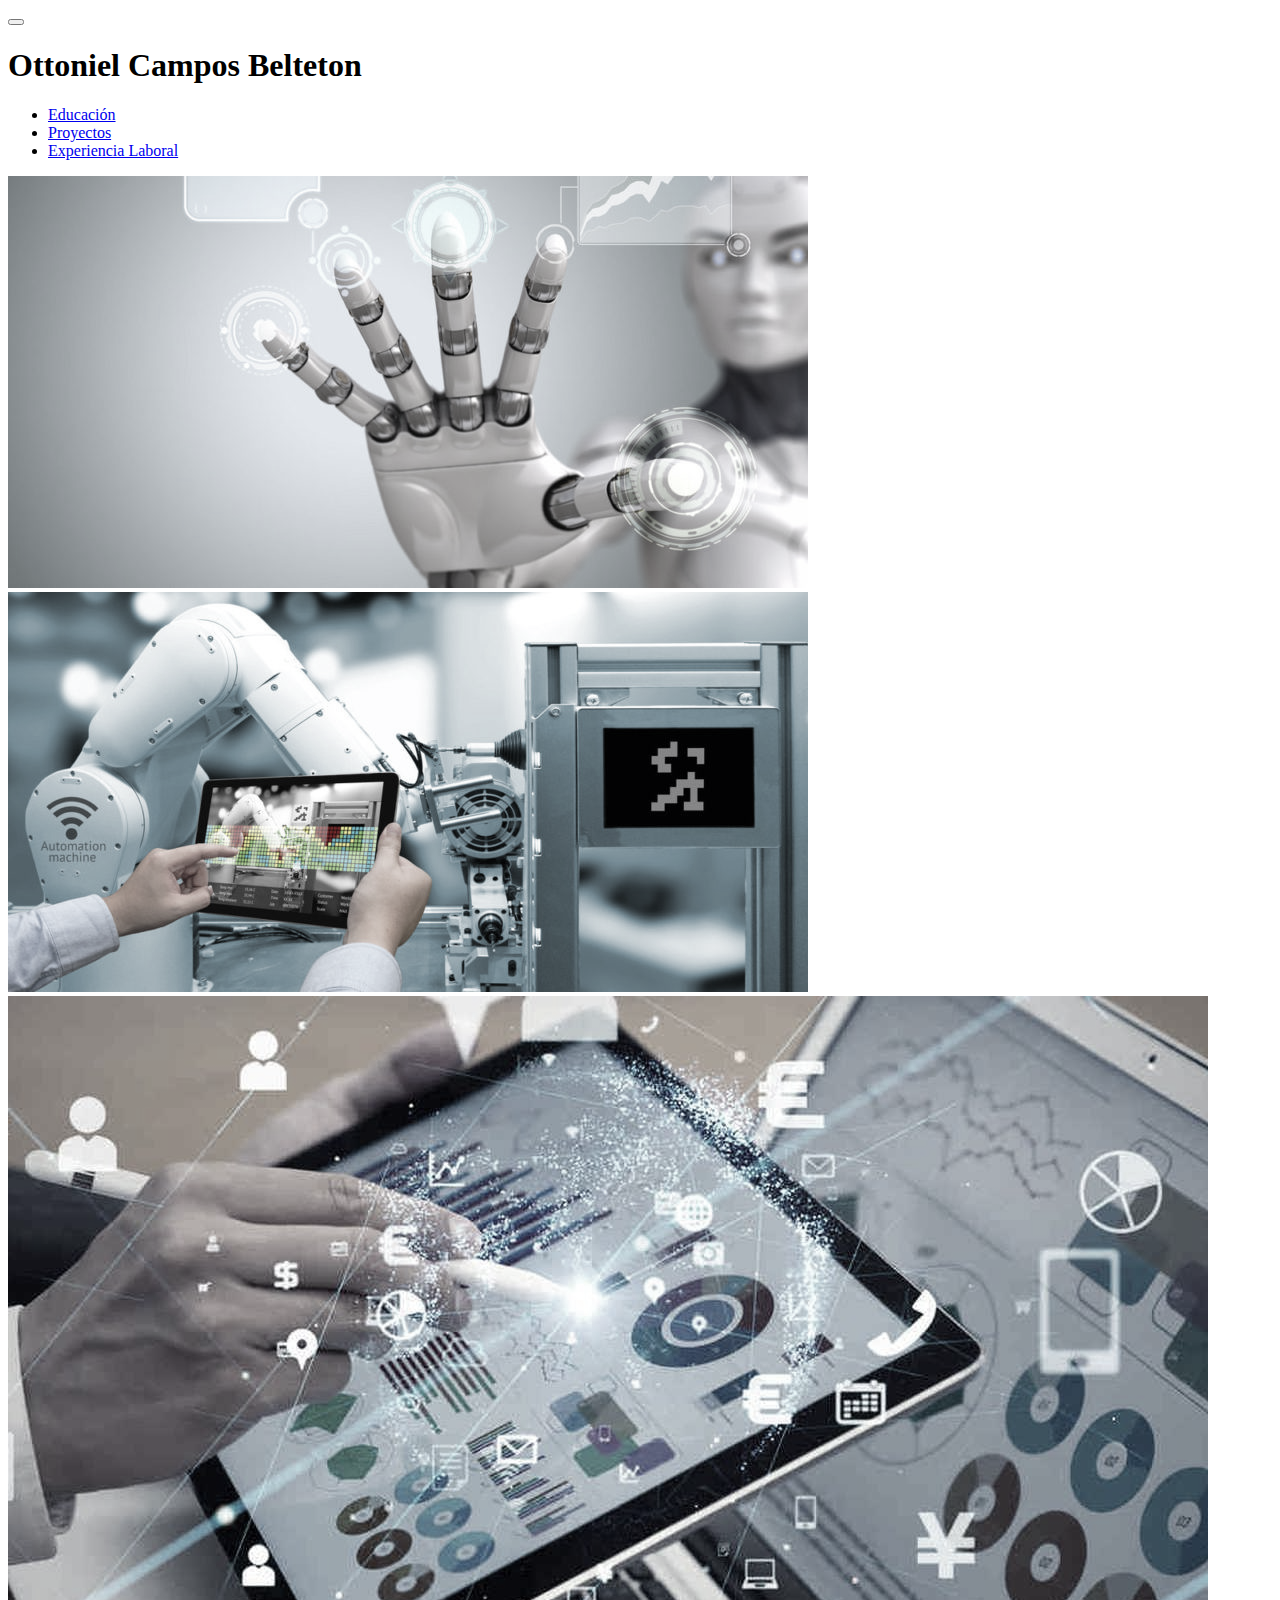
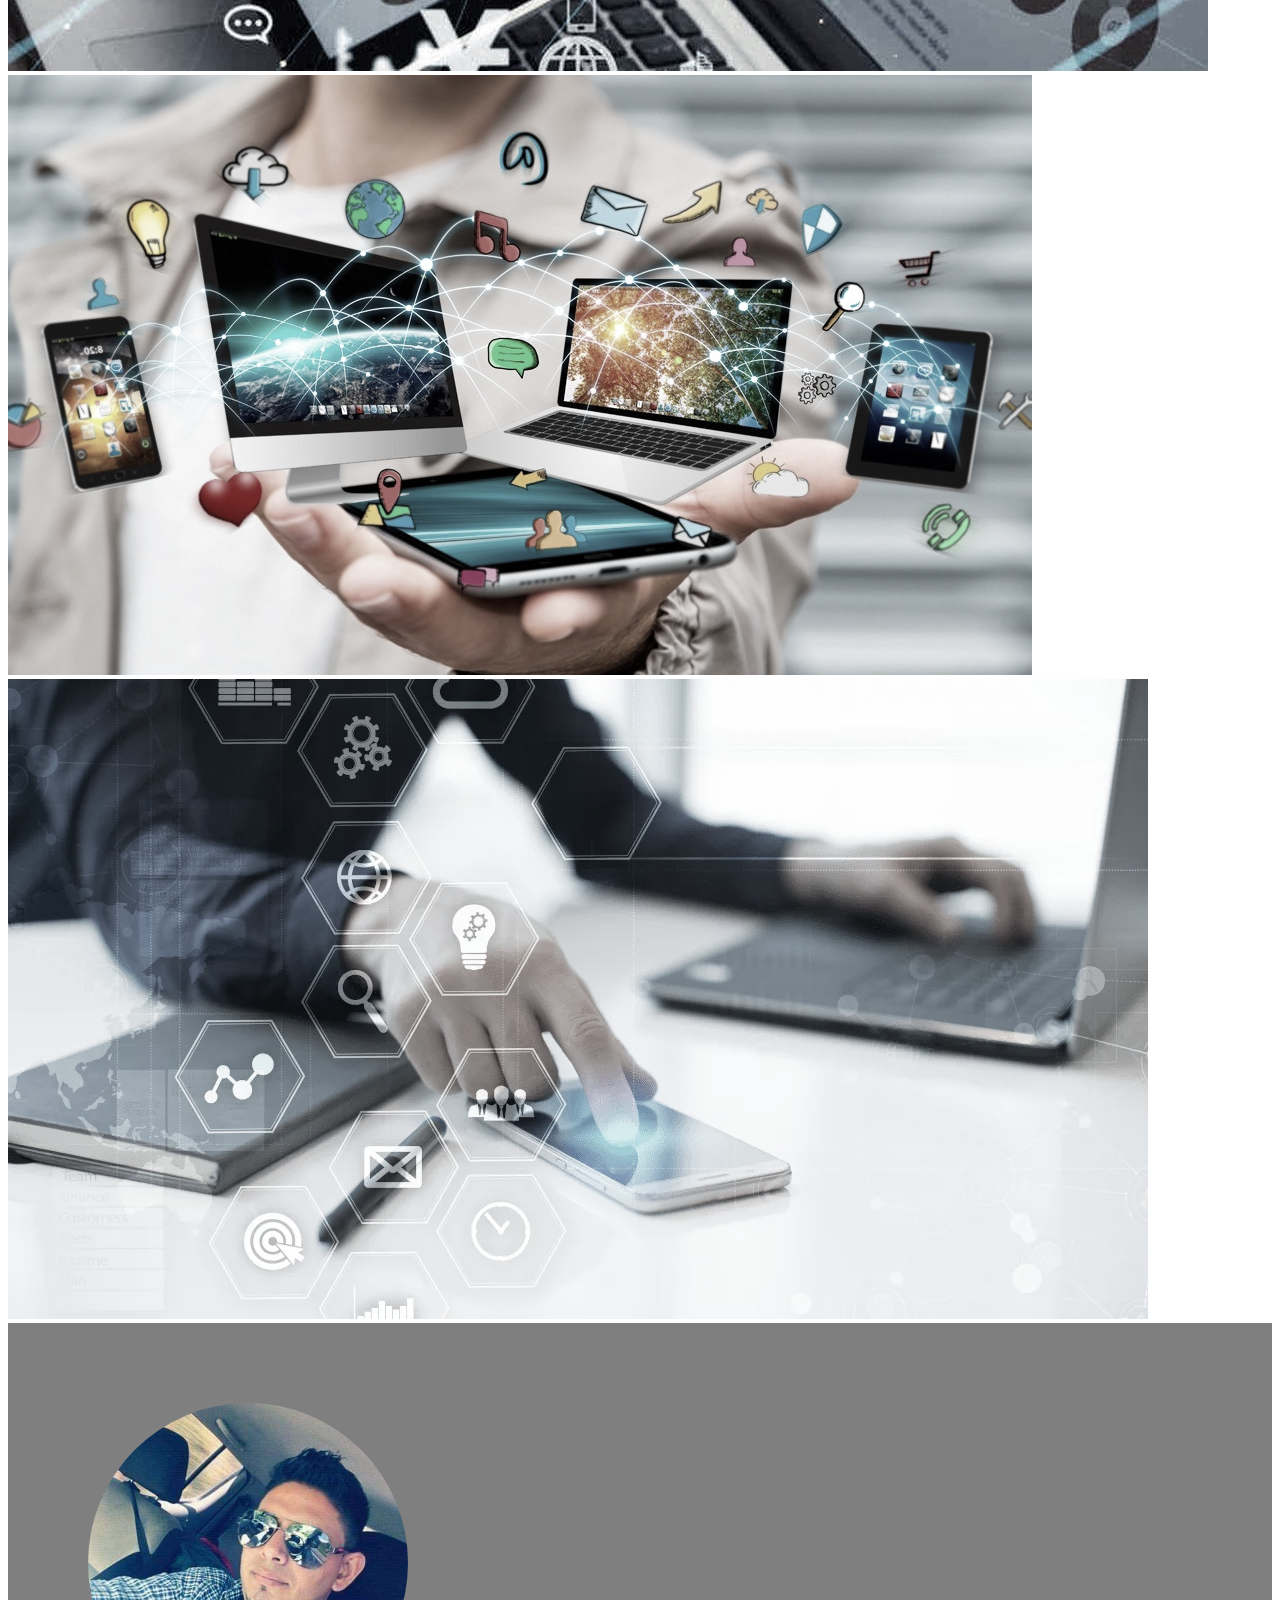
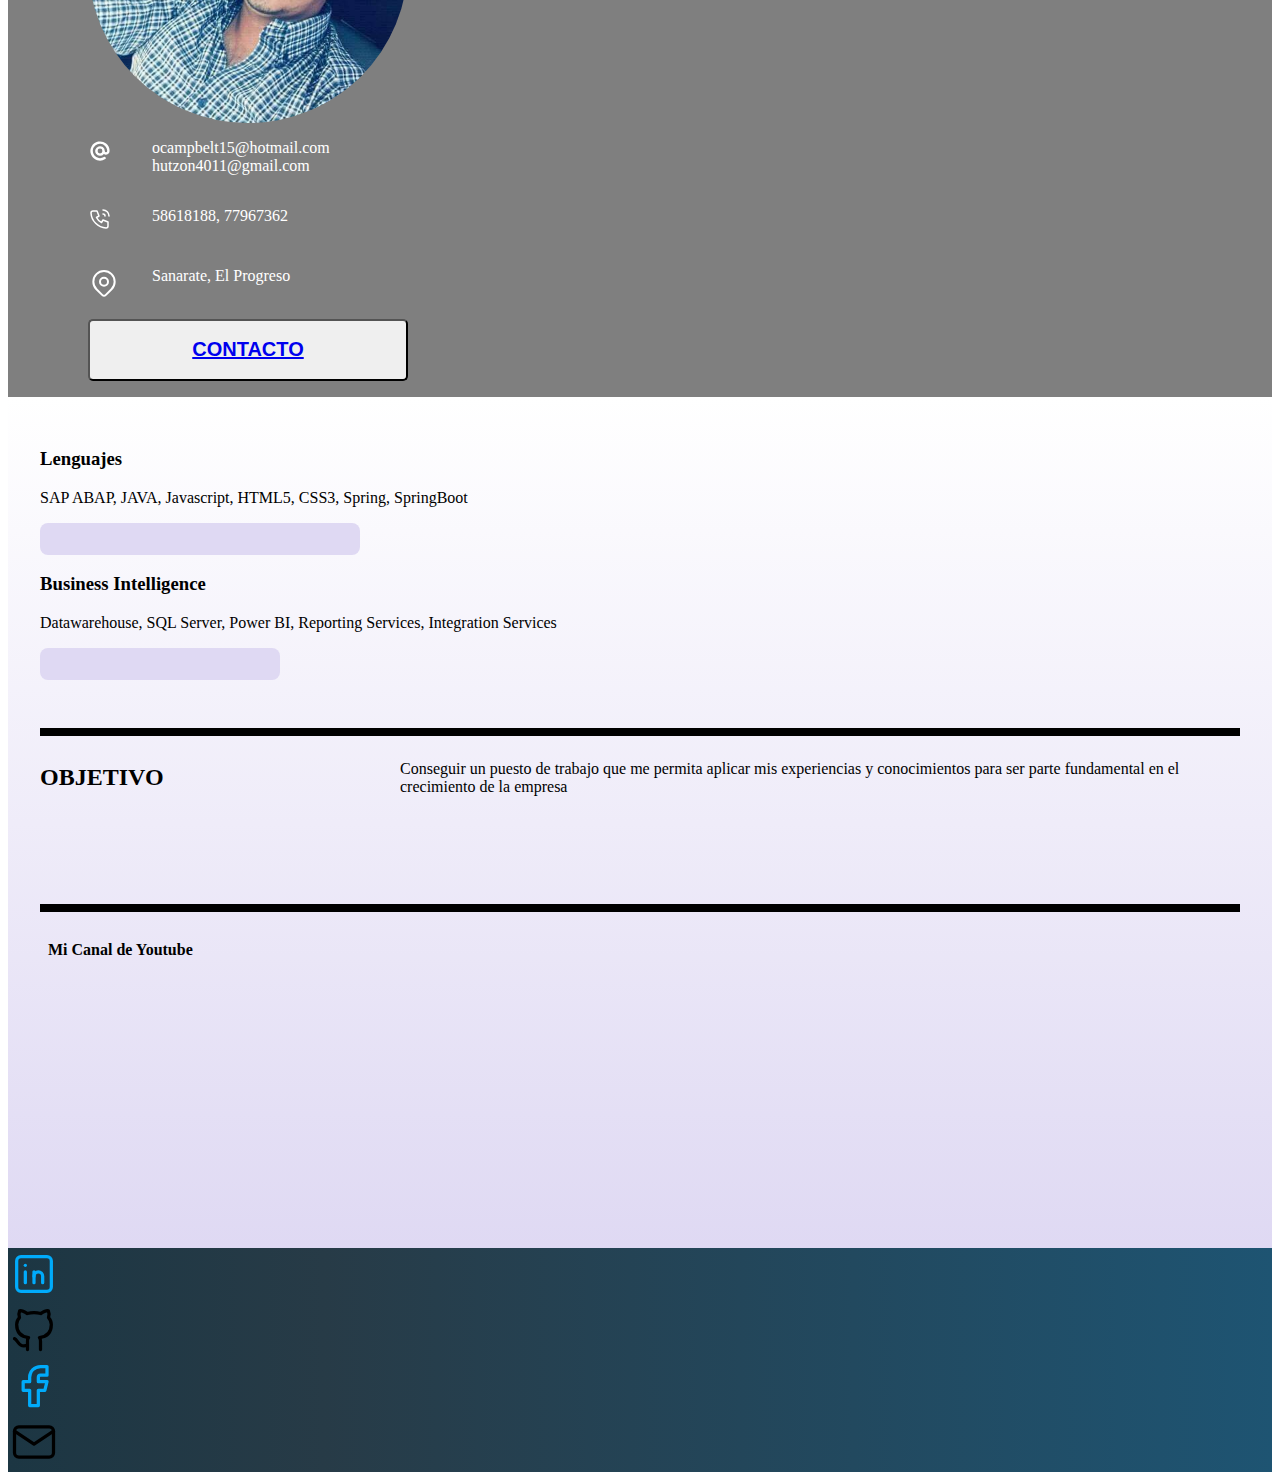
==== index.html @ 8397dfc2 "Subiendo tarea" ====
<!DOCTYPE html>
<html lang="en">

<head>
  <meta charset="UTF-8" />
  <meta http-equiv="X-UA-Compatible" content="IE=edge" />
  <meta name="viewport" content="width=device-width, initial-scale=1.0" />
  <link
    href="https://fonts.googleapis.com/css2?family=Krub:wght@400;700&family=Roboto+Slab:wght@300;400;700;900&display=swap"
    rel="stylesheet" />
  <!-- CSS only -->
  <link href="https://cdn.jsdelivr.net/npm/bootstrap@5.2.0/dist/css/bootstrap.min.css" rel="stylesheet"
    integrity="sha384-gH2yIJqKdNHPEq0n4Mqa/HGKIhSkIHeL5AyhkYV8i59U5AR6csBvApHHNl/vI1Bx" crossorigin="anonymous" />

  <link rel="preload" href="./normalize.css" as="style" />
  <link rel="stylesheet" href="./normalize.css" />
  <link rel="preload" href="./css/style.css" as="style" />
  <link rel="stylesheet" href="./css/style.css" />
  <title>PerfiloCampBelt</title>
</head>

<body class="body_container">

  <!-- apertura header -->
  <nav class="navbar navbar-expand-lg bg-light">

    <div class="container">
      <button class="navbar-toggler" type="button" data-bs-toggle="collapse" data-bs-target="#navbarTogglerDemo03"
        aria-controls="navbarTogglerDemo03" aria-expanded="false" aria-label="Toggle navigation">
        <span class="navbar-toggler-icon"></span>
      </button>

      <div class="collapse navbar-collapse" id="navbarTogglerDemo03">
        <h1>Ottoniel Campos Belteton</h1>
        <ul class="navbar-nav ms-auto mb-2 mb-lg-0">

          <li class="nav-item">
            <a class="nav-link active" aria-current="page" href="educacion.html">Educación</a>
          </li>
          <li class="nav-item">
            <a class="nav-link active" aria-current="page" href="proyectos.html">Proyectos</a>
          </li>
          <li class="nav-item">
            <a class="nav-link active" aria-current="page" href="experiencia.html">Experiencia Laboral</a>
          </li>
        </ul>
      </div>
    </div>

  </nav>
  <!-- cierre header -->


  <!-- Main -->
  <main id="main_container">
    <!-- #Carousel -->

    <div id="carousel" class="carousel slide carousel-fade" data-bs-ride="carousel" data-bs-pause=“false>

      <div class="carousel-inner">
        <div class="carousel-item active">
          <img src="./img/tacno1.jpg" class="d-block w-100" alt="">
        </div>
        <div class="carousel-item">
          <img src="./img/tecno2.jpg" class="d-block w-100" alt="">
        </div>
        <div class="carousel-item">
          <img src="./img/tecno3.jpg" class="d-block w-100" alt="">
        </div>
        <div class="carousel-item">
          <img src="./img/tecno4.jpeg" class="d-block w-100" alt="">
        </div>
        <div class="carousel-item">
          <img src="./img/tecno5.webp" class="d-block w-100" alt="">
        </div>
        <div class="overlay">
          <div class="container">
            <div class="row">
              <div class="col">
              </div>
              <div class="col-md-7 offset-md-5 col-lg-4 offset-lg-8 text-end">
                <section class="habilidades_conteiner">
                  <div class="contacto_container">
                    <div class="header_img"></div>
                    <div class="svg_img">
                      <p>
                        <svg xmlns="http://www.w3.org/2000/svg" class="h-5 w-5" width="24" height="24"
                          viewBox="0 0 20 20" fill="currentColor">
                          <path fill-rule="evenodd"
                            d="M14.243 5.757a6 6 0 10-.986 9.284 1 1 0 111.087 1.678A8 8 0 1118 10a3 3 0 01-4.8 2.401A4 4 0 1114 10a1 1 0 102 0c0-1.537-.586-3.07-1.757-4.243zM12 10a2 2 0 10-4 0 2 2 0 004 0z"
                            clip-rule="evenodd" />
                        </svg>
                      </p>
                      <p>ocampbelt15@hotmail.com <br> hutzon4011@gmail.com</p>
                    </div>

                    <div class="svg_img">
                      <p>
                        <svg xmlns="http://www.w3.org/2000/svg" class="icon icon-tabler icon-tabler-phone-call"
                          width="24" height="24" viewBox="0 0 24 24" stroke-width="1.5" stroke="#ffffff" fill="none"
                          stroke-linecap="round" stroke-linejoin="round">
                          <path stroke="none" d="M0 0h24v24H0z" fill="none" />
                          <path
                            d="M5 4h4l2 5l-2.5 1.5a11 11 0 0 0 5 5l1.5 -2.5l5 2v4a2 2 0 0 1 -2 2a16 16 0 0 1 -15 -15a2 2 0 0 1 2 -2" />
                          <path d="M15 7a2 2 0 0 1 2 2" />
                          <path d="M15 3a6 6 0 0 1 6 6" />
                        </svg>
                      </p>
                      <p>58618188, 77967362</p>
                    </div>

                    <div class="svg_img">
                      <p>
                        <svg xmlns="http://www.w3.org/2000/svg" class="icon icon-tabler icon-tabler-map-pin" width="32"
                          height="32" viewBox="0 0 24 24" stroke-width="1.5" stroke="#ffffff" fill="none"
                          stroke-linecap="round" stroke-linejoin="round">
                          <path stroke="none" d="M0 0h24v24H0z" fill="none" />
                          <circle cx="12" cy="11" r="3" />
                          <path d="M17.657 16.657l-4.243 4.243a2 2 0 0 1 -2.827 0l-4.244 -4.243a8 8 0 1 1 11.314 0z" />
                        </svg>
                      </p>
                      <p>Sanarate, El Progreso</p>
                      <div >
                        <button type="button" class="boton-contacto"> <a href="contacto.html">
                          <h2>Contacto</h2>
                        </a></button>
                      </div>
                    </div>
                  </div>
                </section>
              </div>
            </div>
          </div>
        </div>

      </div>

    </div>
    <!-- #endCarousel -->
  </main>
  <!-- #endMain -->



  <section class="contenido_main">
    <div class="objetivo_habilidades">
      <h3>Lenguajes</h3>
      <p>SAP ABAP, JAVA, Javascript, HTML5, CSS3, Spring, SpringBoot</p>
      <div class="barra_lenguaje"></div>

      <h3>Business Intelligence</h3>
      <p>Datawarehouse, SQL Server, Power BI, Reporting Services, Integration Services</p>
      <div class="barra_datos"></div>

    </div>



    <div class="objetivo_main">
      <h2>Objetivo</h2>
      <p>
        Conseguir un puesto de trabajo que me permita aplicar mis experiencias
        y conocimientos para ser parte fundamental en el crecimiento de la
        empresa
      </p>
    </div>

    <div class="objetivo">
    
      <div>
        <h4>Mi Canal de Youtube</h4>
      </div>
      <div>
        <iframe width="250" height="150" src="https://www.youtube.com/embed/x0IgfFDZtDA" title="YouTube video player"
          frameborder="0"
          allow="accelerometer; autoplay; clipboard-write; encrypted-media; gyroscope; picture-in-picture"
          allowfullscreen></iframe>
      </div>
    </div>

  </section>


  <!-- apertura footer -->
  <footer id="footer" class="pb-4 pt-4">
    <div class="container">
      <div class="row text-center">
        <div class="col-12 col-lg">
          <a href="https://www.linkedin.com/in/ottoniel-campos-belteton-41b74760/" target="_blank"><svg
              xmlns="http://www.w3.org/2000/svg" class="icon icon-tabler icon-tabler-brand-linkedin" width="52"
              height="52" viewBox="0 0 24 24" stroke-width="1.5" stroke="#00abfb" fill="none" stroke-linecap="round"
              stroke-linejoin="round">
              <path stroke="none" d="M0 0h24v24H0z" fill="none" />
              <rect x="4" y="4" width="16" height="16" rx="2" />
              <line x1="8" y1="11" x2="8" y2="16" />
              <line x1="8" y1="8" x2="8" y2="8.01" />
              <line x1="12" y1="16" x2="12" y2="11" />
              <path d="M16 16v-3a2 2 0 0 0 -4 0" />
            </svg></a>
        </div>
        <div class="col-12 col-lg">
          <a href="https://github.com/hutzon" target="_blank"><svg xmlns="http://www.w3.org/2000/svg"
              class="icon icon-tabler icon-tabler-brand-github" width="52" height="52" viewBox="0 0 24 24"
              stroke-width="1.5" stroke="#000000" fill="none" stroke-linecap="round" stroke-linejoin="round">
              <path stroke="none" d="M0 0h24v24H0z" fill="none" />
              <path
                d="M9 19c-4.3 1.4 -4.3 -2.5 -6 -3m12 5v-3.5c0 -1 .1 -1.4 -.5 -2c2.8 -.3 5.5 -1.4 5.5 -6a4.6 4.6 0 0 0 -1.3 -3.2a4.2 4.2 0 0 0 -.1 -3.2s-1.1 -.3 -3.5 1.3a12.3 12.3 0 0 0 -6.2 0c-2.4 -1.6 -3.5 -1.3 -3.5 -1.3a4.2 4.2 0 0 0 -.1 3.2a4.6 4.6 0 0 0 -1.3 3.2c0 4.6 2.7 5.7 5.5 6c-.6 .6 -.6 1.2 -.5 2v3.5" />
            </svg></a>
        </div>
        <div class="col-12 col-lg">
          <a href="https://www.facebook.com/ottoniel.belteton" target="_blank"><svg xmlns="http://www.w3.org/2000/svg"
              class="icon icon-tabler icon-tabler-brand-facebook" width="52" height="52" viewBox="0 0 24 24"
              stroke-width="1.5" stroke="#00abfb" fill="none" stroke-linecap="round" stroke-linejoin="round">
              <path stroke="none" d="M0 0h24v24H0z" fill="none" />
              <path d="M7 10v4h3v7h4v-7h3l1 -4h-4v-2a1 1 0 0 1 1 -1h3v-4h-3a5 5 0 0 0 -5 5v2h-3" />
            </svg></a>
        </div>
        <div class="col-12 col-lg">
          <a href="contacto.html" target="_blank"><svg xmlns="http://www.w3.org/2000/svg"
              class="icon icon-tabler icon-tabler-mail" width="52" height="52" viewBox="0 0 24 24" stroke-width="1.5"
              stroke="#000000" fill="none" stroke-linecap="round" stroke-linejoin="round">
              <path stroke="none" d="M0 0h24v24H0z" fill="none" />
              <rect x="3" y="5" width="18" height="14" rx="2" />
              <polyline points="3 7 12 13 21 7" />
            </svg></a>
        </div>

      </div>
    </div>
  </footer>

  <!-- cierre footer -->

  <!-- JavaScript Bundle with Popper -->
  <script src="https://cdn.jsdelivr.net/npm/bootstrap@5.2.0/dist/js/bootstrap.bundle.min.js"
    integrity="sha384-A3rJD856KowSb7dwlZdYEkO39Gagi7vIsF0jrRAoQmDKKtQBHUuLZ9AsSv4jD4Xa"
    crossorigin="anonymous"></script>

</body>

</html>
---- css/style.css ----
:root{
    --blanco: #ffffff;
    --oscuro: #212121;
    --primario: #ffc107;
    --secundario: #0097a7;
    --gris:#757575;
    --gris-claro: #dfd9f3;
    --azul-marino: #000080;
    --azul-secundario: #0C4EBB;
}

.text-platzi{
    color: #000080 !important;
    font-weight: bold;
}

#main_container .carousel-item img{
    max-height: 75vh;
    object-fit: cover;
    filter: grayscale(70%);
}

#carousel{
    position: relative;
}

#carousel .overlay{
    position: relative;
    top: 0;
    bottom: 0;
    left: 0;
    right: 0;
    background-color: rgba(0, 0, 0, 0.5);
    z-index: 1;
    color: white;
}

#carousel .overlay{
    height: 100%;
}

#footer{
    background: linear-gradient(90deg, #1c3643, #273b47 25%, #1e5472);
}

#footer a{
    color: white;
}


.header_img{
    background-image: url(../img/avatar.jpg);
    background-repeat: no-repeat;
    background-size: cover;
    height: 20rem;
    width: 20rem;
    position: relative;
    border-radius: 50%;

}

.objetivo_habilidades{
    padding-bottom: 3rem;

}

@media(max-width:980px){
    .header_img{
        height: 15rem;
        width: 15rem;
        margin: 0 35%;
    }
}

@media(max-width:900px){
    .header_img{
        height: 15rem;
        width: 15rem;
        margin: 0 20%;
    }
}

@media(max-width:720px){
    .header_img{
        height: 15rem;
        width: 15rem;
        margin: 0 30%;
    }
}


.contacto_container div{
    display: grid;
    grid-template-columns: 20% 80%;
    width: 20rem;

}

@media(max-width:768px){

    .contacto_container div{
        display: block;
        width: 20rem;
    }

  
}


.habilidades_conteiner{
    
    padding: 5rem;
    padding-bottom: 1rem;
    color: var(--blanco);
    
}

.habilidades_conteiner h2{
    text-transform: uppercase;
}


.barra_lenguaje{
    background-color: var(--gris-claro);
    width: 20rem;
    height: 2rem;
    border-radius: 0.5rem;
}


.barra_datos{
    background-color: var(--gris-claro);
    width: 15rem;
    height: 2rem;
    border-radius: 0.5rem;
}

.barra_BI{
    background-color: var(--gris-claro);
    width: 10rem;
    height: 2rem;
    border-radius: 0.5rem;
}

.contenido_main{
    background-color: grey;
    grid-column-start: 2;
    grid-column-end: 3;
    grid-row-start: 1;
    grid-row-end: 3;
    padding: 2rem;
    background-image: linear-gradient(to top, var(--gris-claro) 0%, var(--blanco) 100%);
}

.contenido_main .objetivo_main{
    border-top-style: solid;
    border-width: 0.5rem;
    height: 10rem;
    display: grid;
    grid-template-columns: 30% 70%;
    padding-top: 0.5rem;
    
}

.contenido_main .objetivo{
    border-top-style: solid;
    border-width: 0.5rem;
    height: 18rem;
    display: grid;
    grid-template-columns: 1fr 1fr 1fr;
    padding: 0.5rem;
}

.objetivo_main h2{
    text-transform: uppercase;
}

.objetivo_nav{
    border-top-style: solid;
    border-width: 0.5rem;
    padding-top: 10rem;
    padding-left: 70%;
}

@media(max-width:980px){
    .contenido_main .objetivo_main{
        height: 10rem;
        display: grid;
        padding-top: 0.5rem;
        height: 10rem;
        
    }

    .objetivo_nav{
        padding-top: 10rem;
        padding-left: 30%;
    }
}



@media(max-width:800px){
    .contenido_main .objetivo_main{
        display: block;
        height: 10rem;
    }

    .contenido_main .objetivo{
        display: block;
        height: 15rem;
    }

    .objetivo_nav{
        padding-top: 5rem;
        padding-left: 10%;
    }

} 



/*pagina educacion*/
.contenedor{
    max-width: 120rem;
    margin: 0 auto;

}

.header_perfil{
    height: 5rem;
    background-color: var(--azul-marino);
    text-align: center;
    color: var(--blanco);
}


.nav_container{
    background-color: var(--azul-secundario);
}

.navegacion-principal{
    display: grid;
    grid-template-columns: 1fr 1fr 1fr 1fr;
}

.navegacion-principal a{
    text-align: center;
    color: var(--blanco);
    padding: 1rem;
    text-decoration: none;
    font-size: 2rem;
    font-weight: 700;
}



.navegacion-principal a:hover{
    background-color: var(--primario);
    color: var(--oscuro);
}

.seccion-educacion div{
    display: grid;
    grid-template-columns: 80% 10%;
    padding-left: 15rem;
    padding-right: 15rem;
    margin-bottom: 0;
    height: 5rem;
    background-image: linear-gradient(to top, var(--gris-claro) 0%, var(--blanco) 100%);
}



.seccion-educacion p{
    padding-left: 15rem;
    padding-right: 15rem;
    margin-top: 0;
}

@media(max-width:980px){
    .seccion-educacion div{
        padding-left: 10rem;
    padding-right: 10rem;
        height: 8rem;
    }

    .seccion-educacion p{
        padding-left: 10rem;
    padding-right: 10rem;
    }
}

@media(max-width:500px){
    .navegacion-principal{
        display: grid;
        grid-template-columns: 1fr;
    }

    .seccion-educacion div{
        display: block;
        height: 13rem;
        padding-top: 2rem;
        padding-left: 1rem;
        padding-right: 1rem;
    }

    .seccion-educacion p{
        padding-left: 1rem;
        padding-right: 1rem;
    }

}

/*Formulario*/

.contacto_main{
    background-image: linear-gradient(to top, var(--gris-claro) 0%, var(--blanco) 100%);
}



.boton-contacto{
    width: 20rem;
    border-radius: 5px;
    text-decoration: none;
    text-transform: uppercase;
}


.formulario{
    background-color: var(--secundario);
    width: min(60rem, 100%); /*utiliza el valor mas pequeño*/
    margin: 0 auto;
    padding: 2rem;
    border-radius: 1rem;
   }
   
   .formulario fieldset{
       border:none;
   }
   
   .formulario legend{
       text-align: center;
       color: var(--azul-marino);
       font-size: 1.8rem;
       text-transform: uppercase;
       font-weight: bold;
       margin-bottom: 2rem;
   }
   
   
   
   @media(min-width:860px){

    .contacto-container{
        padding-top: 2rem;
        padding-bottom: 2rem;
        padding-right: 12rem;
        padding-left: 9rem;
    }

       .contenedor-campos{
           display: grid;
           grid-template-columns: repeat(2, 1fr);
           grid-template-rows: auto auto 20rem;
           column-gap: 1rem;
       }
   
       .formulario-campos:nth-child(3) {
           grid-column: 1 / 3;
       }
       .formulario-campos:nth-child(4) {
           grid-column: 1 / 3;
       }
   }
   
   .formulario-campos{
       margin-bottom: 1rem;
   }
   
   .formulario-campos label{
       color: var(--blanco);
       font-weight: bold;
       margin-bottom: .5rem;
       display: block;
   }
   
   
   .formulario-campos textarea{
       height: 16rem;
       width: 85%;
   }

/*Footer*/
   .footer{
    text-align: center;
}
---- css/style.css ----
:root{
    --blanco: #ffffff;
    --oscuro: #212121;
    --primario: #ffc107;
    --secundario: #0097a7;
    --gris:#757575;
    --gris-claro: #dfd9f3;
    --azul-marino: #000080;
    --azul-secundario: #0C4EBB;
}

.text-platzi{
    color: #000080 !important;
    font-weight: bold;
}

#main_container .carousel-item img{
    max-height: 75vh;
    object-fit: cover;
    filter: grayscale(70%);
}

#carousel{
    position: relative;
}

#carousel .overlay{
    position: relative;
    top: 0;
    bottom: 0;
    left: 0;
    right: 0;
    background-color: rgba(0, 0, 0, 0.5);
    z-index: 1;
    color: white;
}

#carousel .overlay{
    height: 100%;
}

#footer{
    background: linear-gradient(90deg, #1c3643, #273b47 25%, #1e5472);
}

#footer a{
    color: white;
}


.header_img{
    background-image: url(../img/avatar.jpg);
    background-repeat: no-repeat;
    background-size: cover;
    height: 20rem;
    width: 20rem;
    position: relative;
    border-radius: 50%;

}

.objetivo_habilidades{
    padding-bottom: 3rem;

}

@media(max-width:980px){
    .header_img{
        height: 15rem;
        width: 15rem;
        margin: 0 35%;
    }
}

@media(max-width:900px){
    .header_img{
        height: 15rem;
        width: 15rem;
        margin: 0 20%;
    }
}

@media(max-width:720px){
    .header_img{
        height: 15rem;
        width: 15rem;
        margin: 0 30%;
    }
}


.contacto_container div{
    display: grid;
    grid-template-columns: 20% 80%;
    width: 20rem;

}

@media(max-width:768px){

    .contacto_container div{
        display: block;
        width: 20rem;
    }

  
}


.habilidades_conteiner{
    
    padding: 5rem;
    padding-bottom: 1rem;
    color: var(--blanco);
    
}

.habilidades_conteiner h2{
    text-transform: uppercase;
}


.barra_lenguaje{
    background-color: var(--gris-claro);
    width: 20rem;
    height: 2rem;
    border-radius: 0.5rem;
}


.barra_datos{
    background-color: var(--gris-claro);
    width: 15rem;
    height: 2rem;
    border-radius: 0.5rem;
}

.barra_BI{
    background-color: var(--gris-claro);
    width: 10rem;
    height: 2rem;
    border-radius: 0.5rem;
}

.contenido_main{
    background-color: grey;
    grid-column-start: 2;
    grid-column-end: 3;
    grid-row-start: 1;
    grid-row-end: 3;
    padding: 2rem;
    background-image: linear-gradient(to top, var(--gris-claro) 0%, var(--blanco) 100%);
}

.contenido_main .objetivo_main{
    border-top-style: solid;
    border-width: 0.5rem;
    height: 10rem;
    display: grid;
    grid-template-columns: 30% 70%;
    padding-top: 0.5rem;
    
}

.contenido_main .objetivo{
    border-top-style: solid;
    border-width: 0.5rem;
    height: 18rem;
    display: grid;
    grid-template-columns: 1fr 1fr 1fr;
    padding: 0.5rem;
}

.objetivo_main h2{
    text-transform: uppercase;
}

.objetivo_nav{
    border-top-style: solid;
    border-width: 0.5rem;
    padding-top: 10rem;
    padding-left: 70%;
}

@media(max-width:980px){
    .contenido_main .objetivo_main{
        height: 10rem;
        display: grid;
        padding-top: 0.5rem;
        height: 10rem;
        
    }

    .objetivo_nav{
        padding-top: 10rem;
        padding-left: 30%;
    }
}



@media(max-width:800px){
    .contenido_main .objetivo_main{
        display: block;
        height: 10rem;
    }

    .contenido_main .objetivo{
        display: block;
        height: 15rem;
    }

    .objetivo_nav{
        padding-top: 5rem;
        padding-left: 10%;
    }

} 



/*pagina educacion*/
.contenedor{
    max-width: 120rem;
    margin: 0 auto;

}

.header_perfil{
    height: 5rem;
    background-color: var(--azul-marino);
    text-align: center;
    color: var(--blanco);
}


.nav_container{
    background-color: var(--azul-secundario);
}

.navegacion-principal{
    display: grid;
    grid-template-columns: 1fr 1fr 1fr 1fr;
}

.navegacion-principal a{
    text-align: center;
    color: var(--blanco);
    padding: 1rem;
    text-decoration: none;
    font-size: 2rem;
    font-weight: 700;
}



.navegacion-principal a:hover{
    background-color: var(--primario);
    color: var(--oscuro);
}

.seccion-educacion div{
    display: grid;
    grid-template-columns: 80% 10%;
    padding-left: 15rem;
    padding-right: 15rem;
    margin-bottom: 0;
    height: 5rem;
    background-image: linear-gradient(to top, var(--gris-claro) 0%, var(--blanco) 100%);
}



.seccion-educacion p{
    padding-left: 15rem;
    padding-right: 15rem;
    margin-top: 0;
}

@media(max-width:980px){
    .seccion-educacion div{
        padding-left: 10rem;
    padding-right: 10rem;
        height: 8rem;
    }

    .seccion-educacion p{
        padding-left: 10rem;
    padding-right: 10rem;
    }
}

@media(max-width:500px){
    .navegacion-principal{
        display: grid;
        grid-template-columns: 1fr;
    }

    .seccion-educacion div{
        display: block;
        height: 13rem;
        padding-top: 2rem;
        padding-left: 1rem;
        padding-right: 1rem;
    }

    .seccion-educacion p{
        padding-left: 1rem;
        padding-right: 1rem;
    }

}

/*Formulario*/

.contacto_main{
    background-image: linear-gradient(to top, var(--gris-claro) 0%, var(--blanco) 100%);
}



.boton-contacto{
    width: 20rem;
    border-radius: 5px;
    text-decoration: none;
    text-transform: uppercase;
}


.formulario{
    background-color: var(--secundario);
    width: min(60rem, 100%); /*utiliza el valor mas pequeño*/
    margin: 0 auto;
    padding: 2rem;
    border-radius: 1rem;
   }
   
   .formulario fieldset{
       border:none;
   }
   
   .formulario legend{
       text-align: center;
       color: var(--azul-marino);
       font-size: 1.8rem;
       text-transform: uppercase;
       font-weight: bold;
       margin-bottom: 2rem;
   }
   
   
   
   @media(min-width:860px){

    .contacto-container{
        padding-top: 2rem;
        padding-bottom: 2rem;
        padding-right: 12rem;
        padding-left: 9rem;
    }

       .contenedor-campos{
           display: grid;
           grid-template-columns: repeat(2, 1fr);
           grid-template-rows: auto auto 20rem;
           column-gap: 1rem;
       }
   
       .formulario-campos:nth-child(3) {
           grid-column: 1 / 3;
       }
       .formulario-campos:nth-child(4) {
           grid-column: 1 / 3;
       }
   }
   
   .formulario-campos{
       margin-bottom: 1rem;
   }
   
   .formulario-campos label{
       color: var(--blanco);
       font-weight: bold;
       margin-bottom: .5rem;
       display: block;
   }
   
   
   .formulario-campos textarea{
       height: 16rem;
       width: 85%;
   }

/*Footer*/
   .footer{
    text-align: center;
}
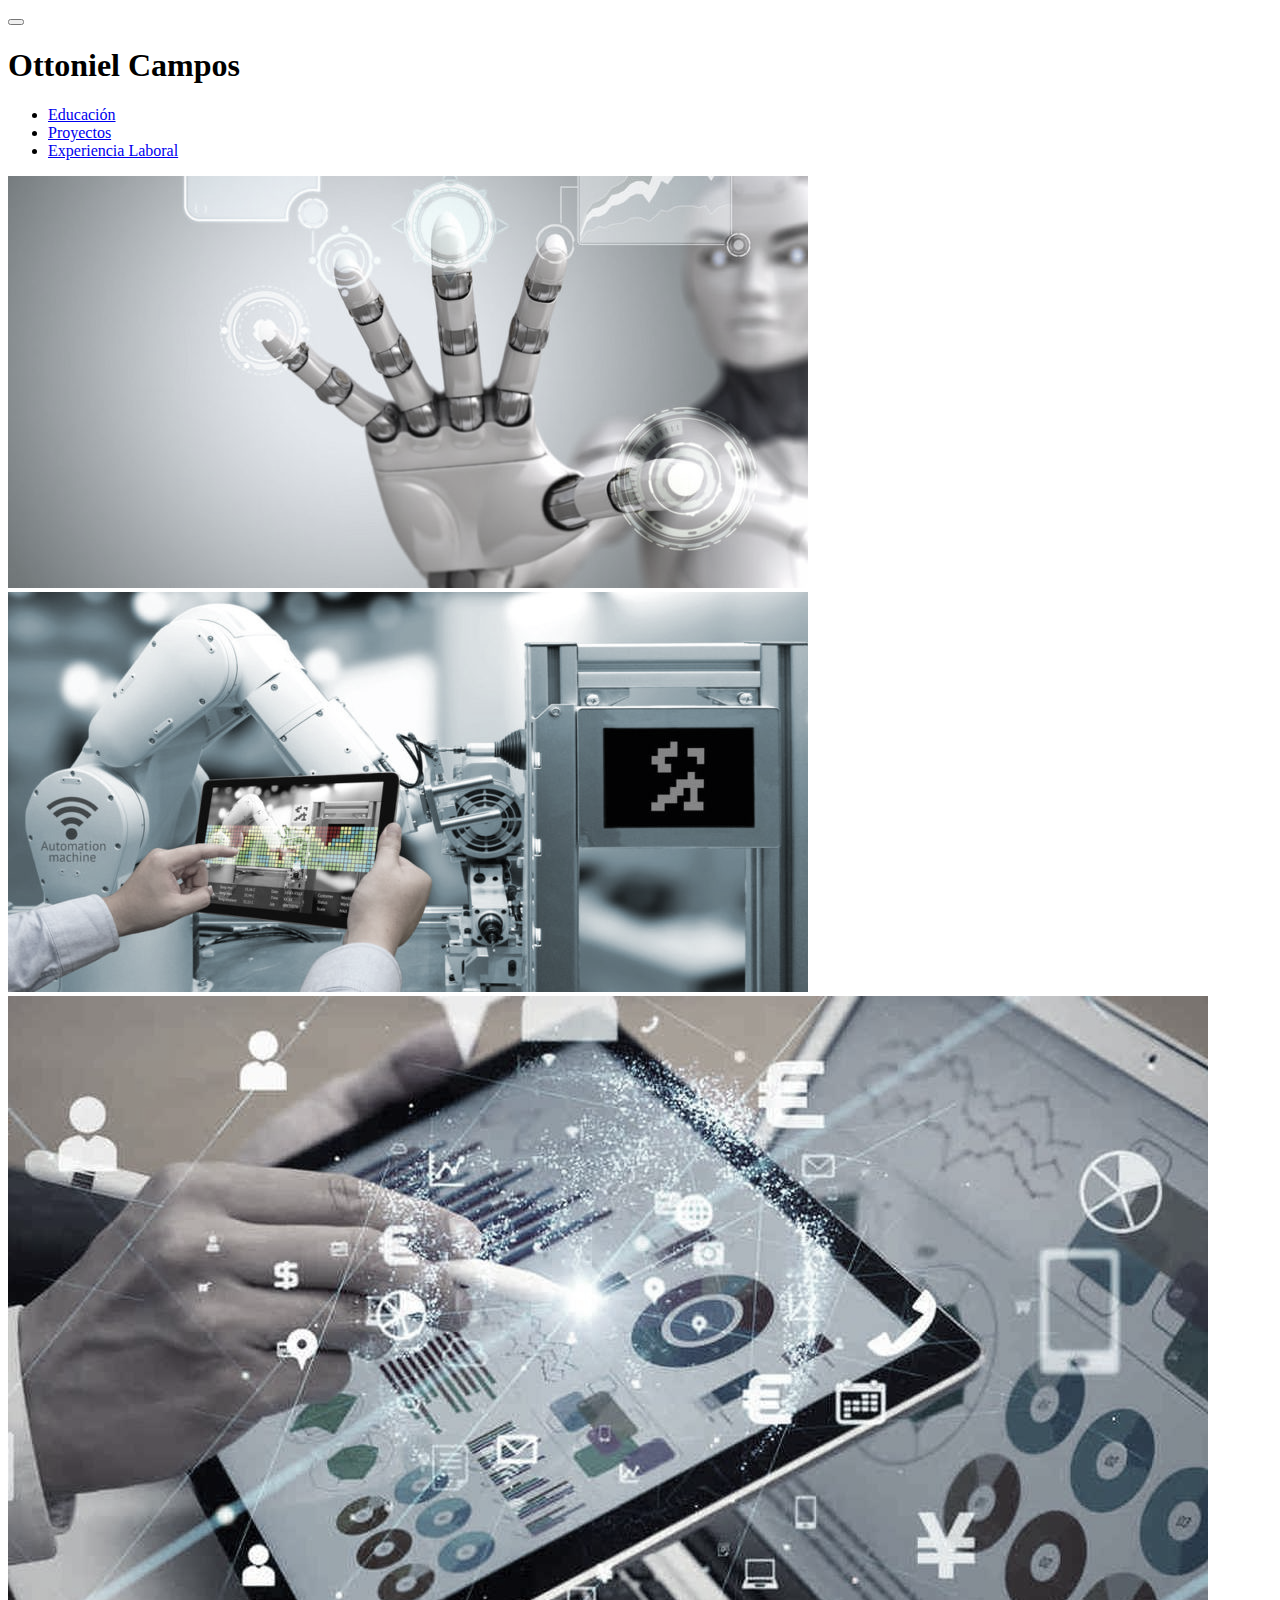
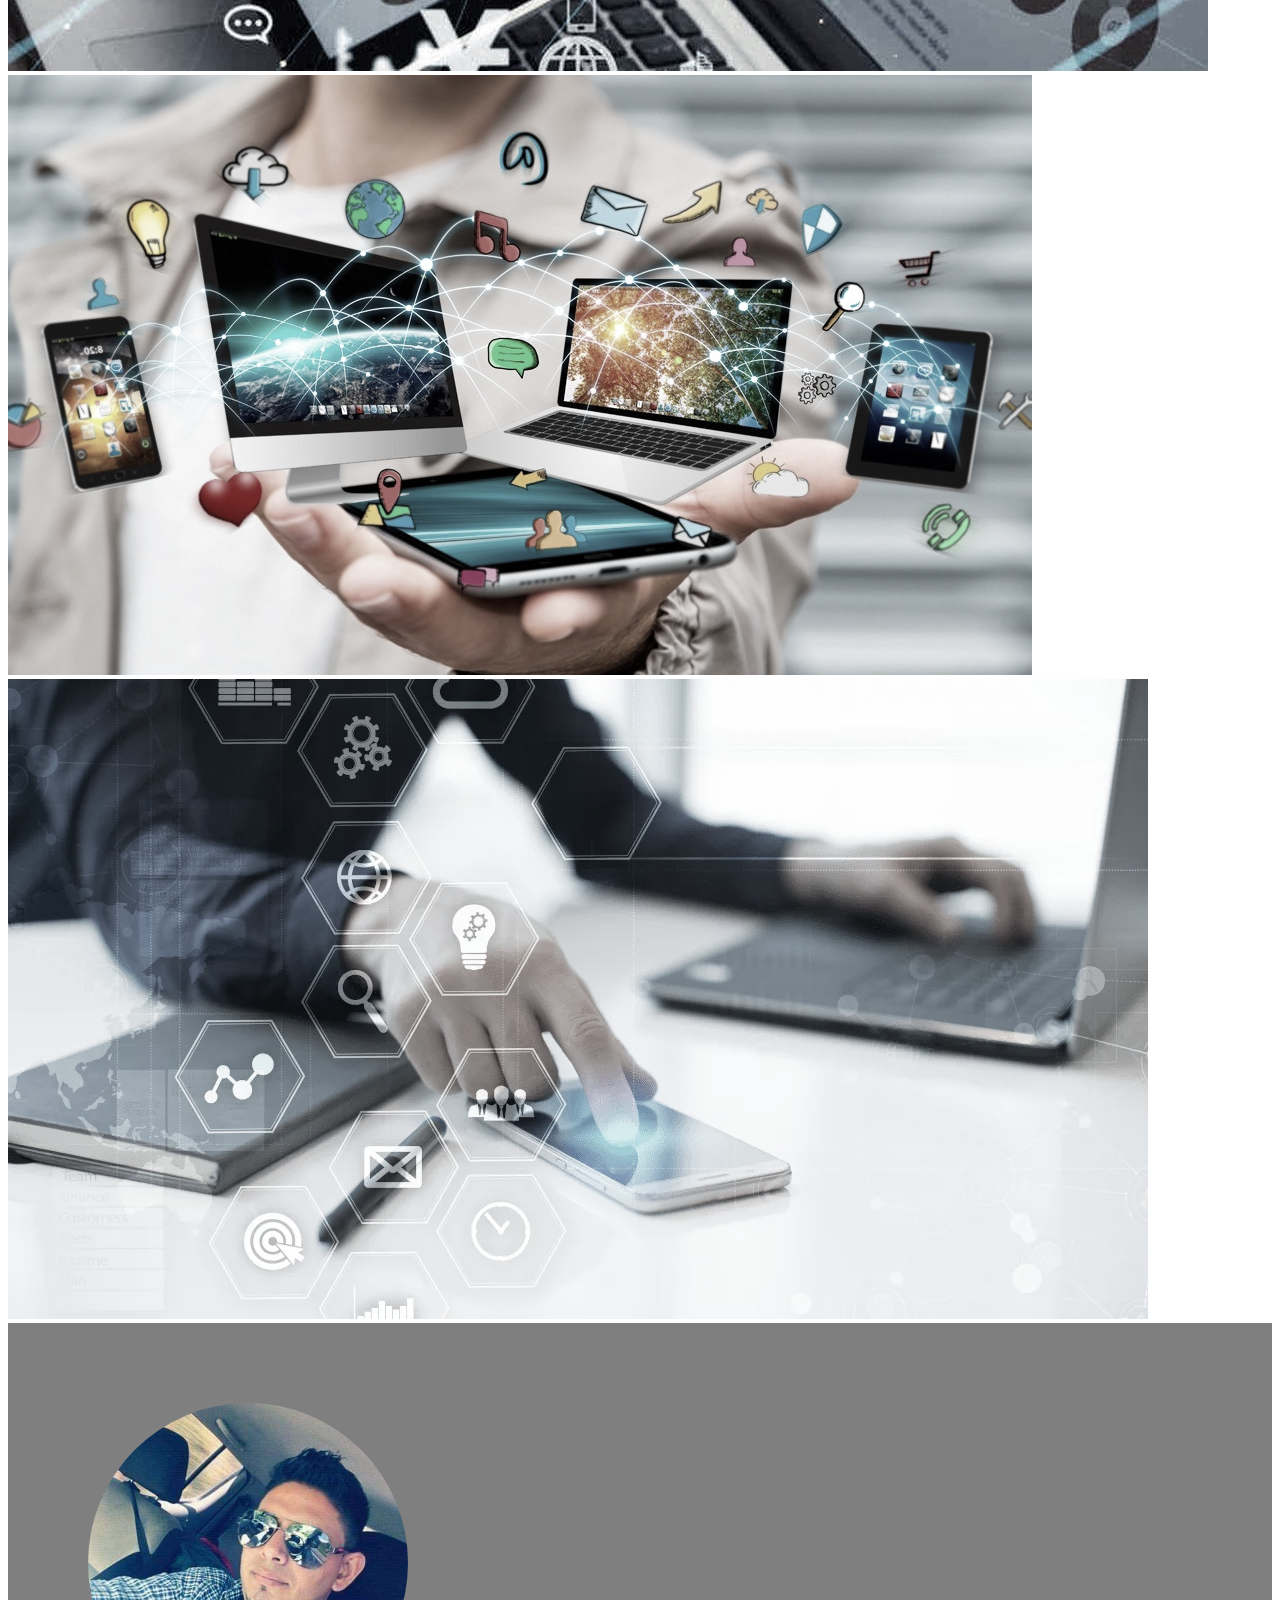
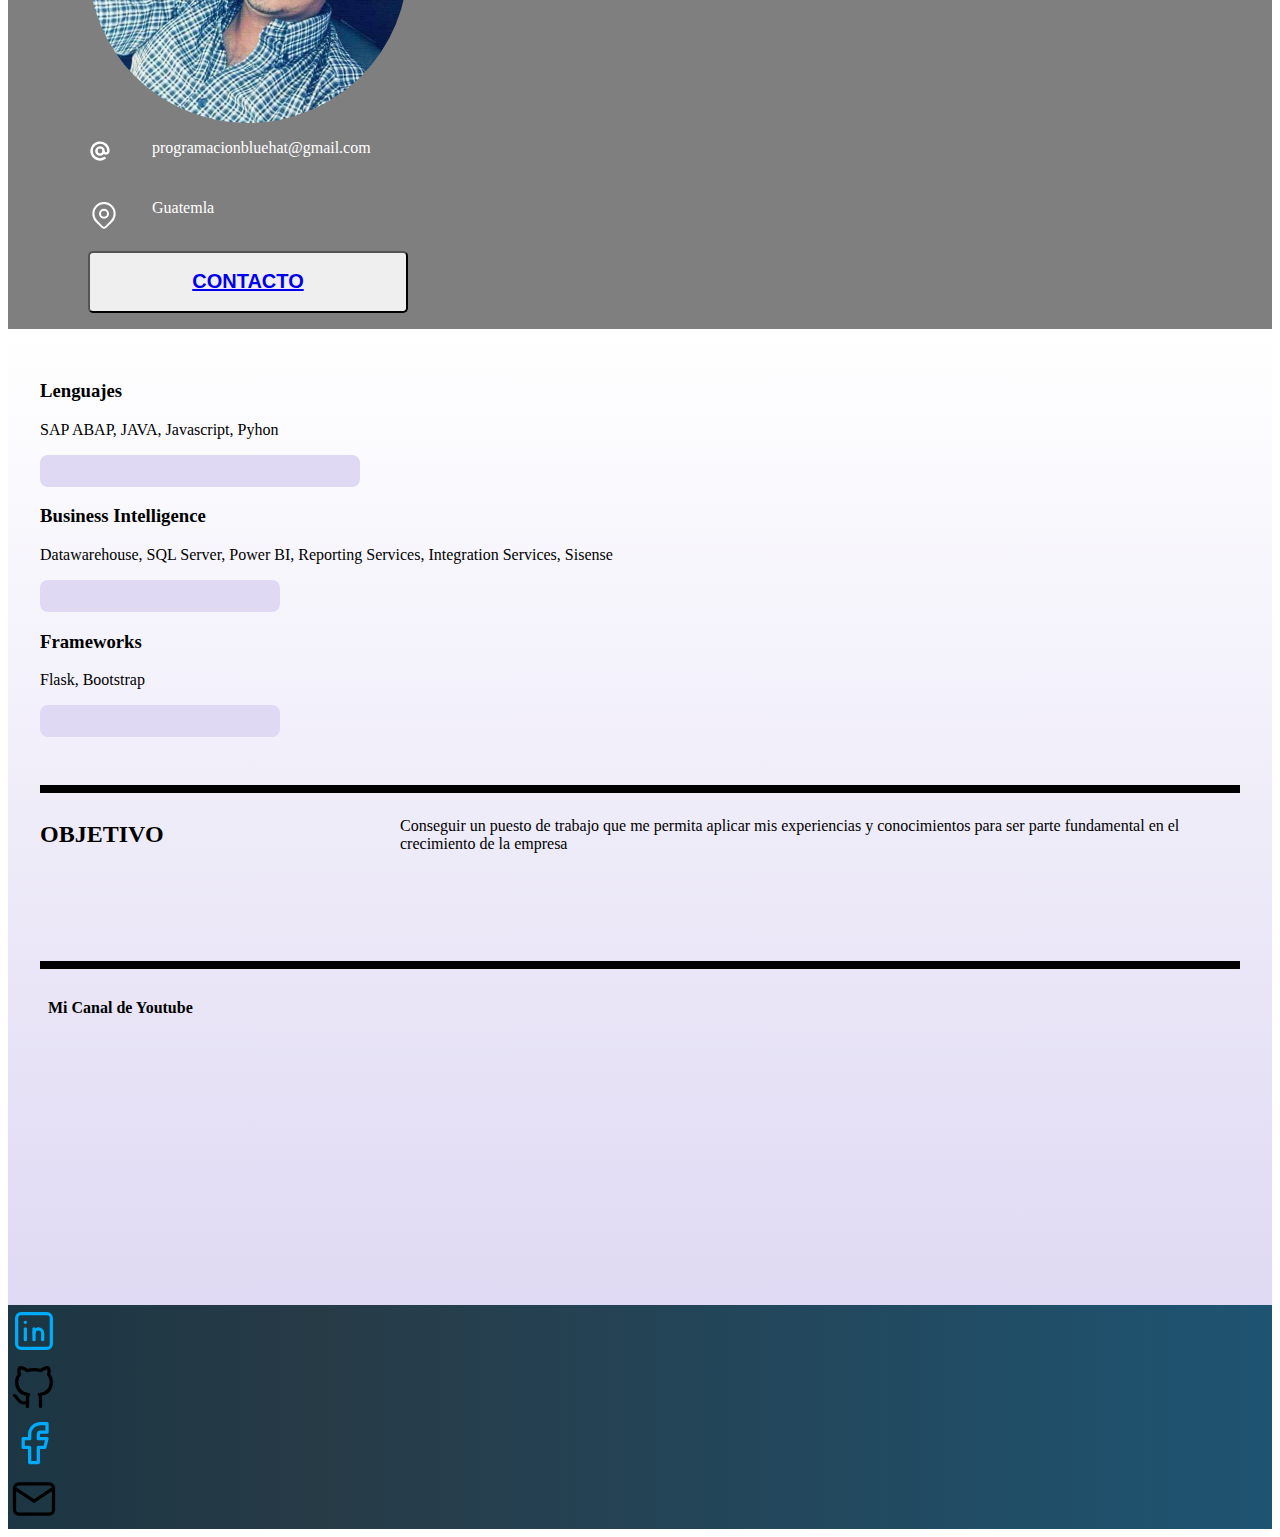
==== commit acf918a2: "Cambio de informacion personal" ====
--- a/index.html
+++ b/index.html
@@ -16,7 +16,7 @@
   <link rel="stylesheet" href="./normalize.css" />
   <link rel="preload" href="./css/style.css" as="style" />
   <link rel="stylesheet" href="./css/style.css" />
-  <title>PerfiloCampBelt</title>
+  <title>BlueHat</title>
 </head>
 
 <body class="body_container">
@@ -31,7 +31,7 @@
       </button>
 
       <div class="collapse navbar-collapse" id="navbarTogglerDemo03">
-        <h1>Ottoniel Campos Belteton</h1>
+        <h1>Ottoniel Campos</h1>
         <ul class="navbar-nav ms-auto mb-2 mb-lg-0">
 
           <li class="nav-item">
@@ -91,23 +91,9 @@
                             clip-rule="evenodd" />
                         </svg>
                       </p>
-                      <p>ocampbelt15@hotmail.com <br> hutzon4011@gmail.com</p>
+                      <p>programacionbluehat@gmail.com <br> </p>
                     </div>
 
-                    <div class="svg_img">
-                      <p>
-                        <svg xmlns="http://www.w3.org/2000/svg" class="icon icon-tabler icon-tabler-phone-call"
-                          width="24" height="24" viewBox="0 0 24 24" stroke-width="1.5" stroke="#ffffff" fill="none"
-                          stroke-linecap="round" stroke-linejoin="round">
-                          <path stroke="none" d="M0 0h24v24H0z" fill="none" />
-                          <path
-                            d="M5 4h4l2 5l-2.5 1.5a11 11 0 0 0 5 5l1.5 -2.5l5 2v4a2 2 0 0 1 -2 2a16 16 0 0 1 -15 -15a2 2 0 0 1 2 -2" />
-                          <path d="M15 7a2 2 0 0 1 2 2" />
-                          <path d="M15 3a6 6 0 0 1 6 6" />
-                        </svg>
-                      </p>
-                      <p>58618188, 77967362</p>
-                    </div>
 
                     <div class="svg_img">
                       <p>
@@ -119,7 +105,7 @@
                           <path d="M17.657 16.657l-4.243 4.243a2 2 0 0 1 -2.827 0l-4.244 -4.243a8 8 0 1 1 11.314 0z" />
                         </svg>
                       </p>
-                      <p>Sanarate, El Progreso</p>
+                      <p>Guatemla</p>
                       <div >
                         <button type="button" class="boton-contacto"> <a href="contacto.html">
                           <h2>Contacto</h2>
@@ -145,11 +131,15 @@
   <section class="contenido_main">
     <div class="objetivo_habilidades">
       <h3>Lenguajes</h3>
-      <p>SAP ABAP, JAVA, Javascript, HTML5, CSS3, Spring, SpringBoot</p>
+      <p>SAP ABAP, JAVA, Javascript, Pyhon</p>
       <div class="barra_lenguaje"></div>
 
       <h3>Business Intelligence</h3>
-      <p>Datawarehouse, SQL Server, Power BI, Reporting Services, Integration Services</p>
+      <p>Datawarehouse, SQL Server, Power BI, Reporting Services, Integration Services, Sisense</p>
+      <div class="barra_datos"></div>
+
+      <h3>Frameworks</h3>
+      <p>Flask, Bootstrap</p>
       <div class="barra_datos"></div>
 
     </div>
--- a/css/style.css
+++ b/css/style.css
@@ -266,7 +266,7 @@
     padding-right: 15rem;
     margin-bottom: 0;
     height: 5rem;
-    background-image: linear-gradient(to top, var(--gris-claro) 0%, var(--blanco) 100%);
+    /*background-image: linear-gradient(to top, var(--gris-claro) 0%, var(--blanco) 100%);*/
 }
 
 
--- a/css/style.css
+++ b/css/style.css
@@ -266,7 +266,7 @@
     padding-right: 15rem;
     margin-bottom: 0;
     height: 5rem;
-    background-image: linear-gradient(to top, var(--gris-claro) 0%, var(--blanco) 100%);
+    /*background-image: linear-gradient(to top, var(--gris-claro) 0%, var(--blanco) 100%);*/
 }
 
 
